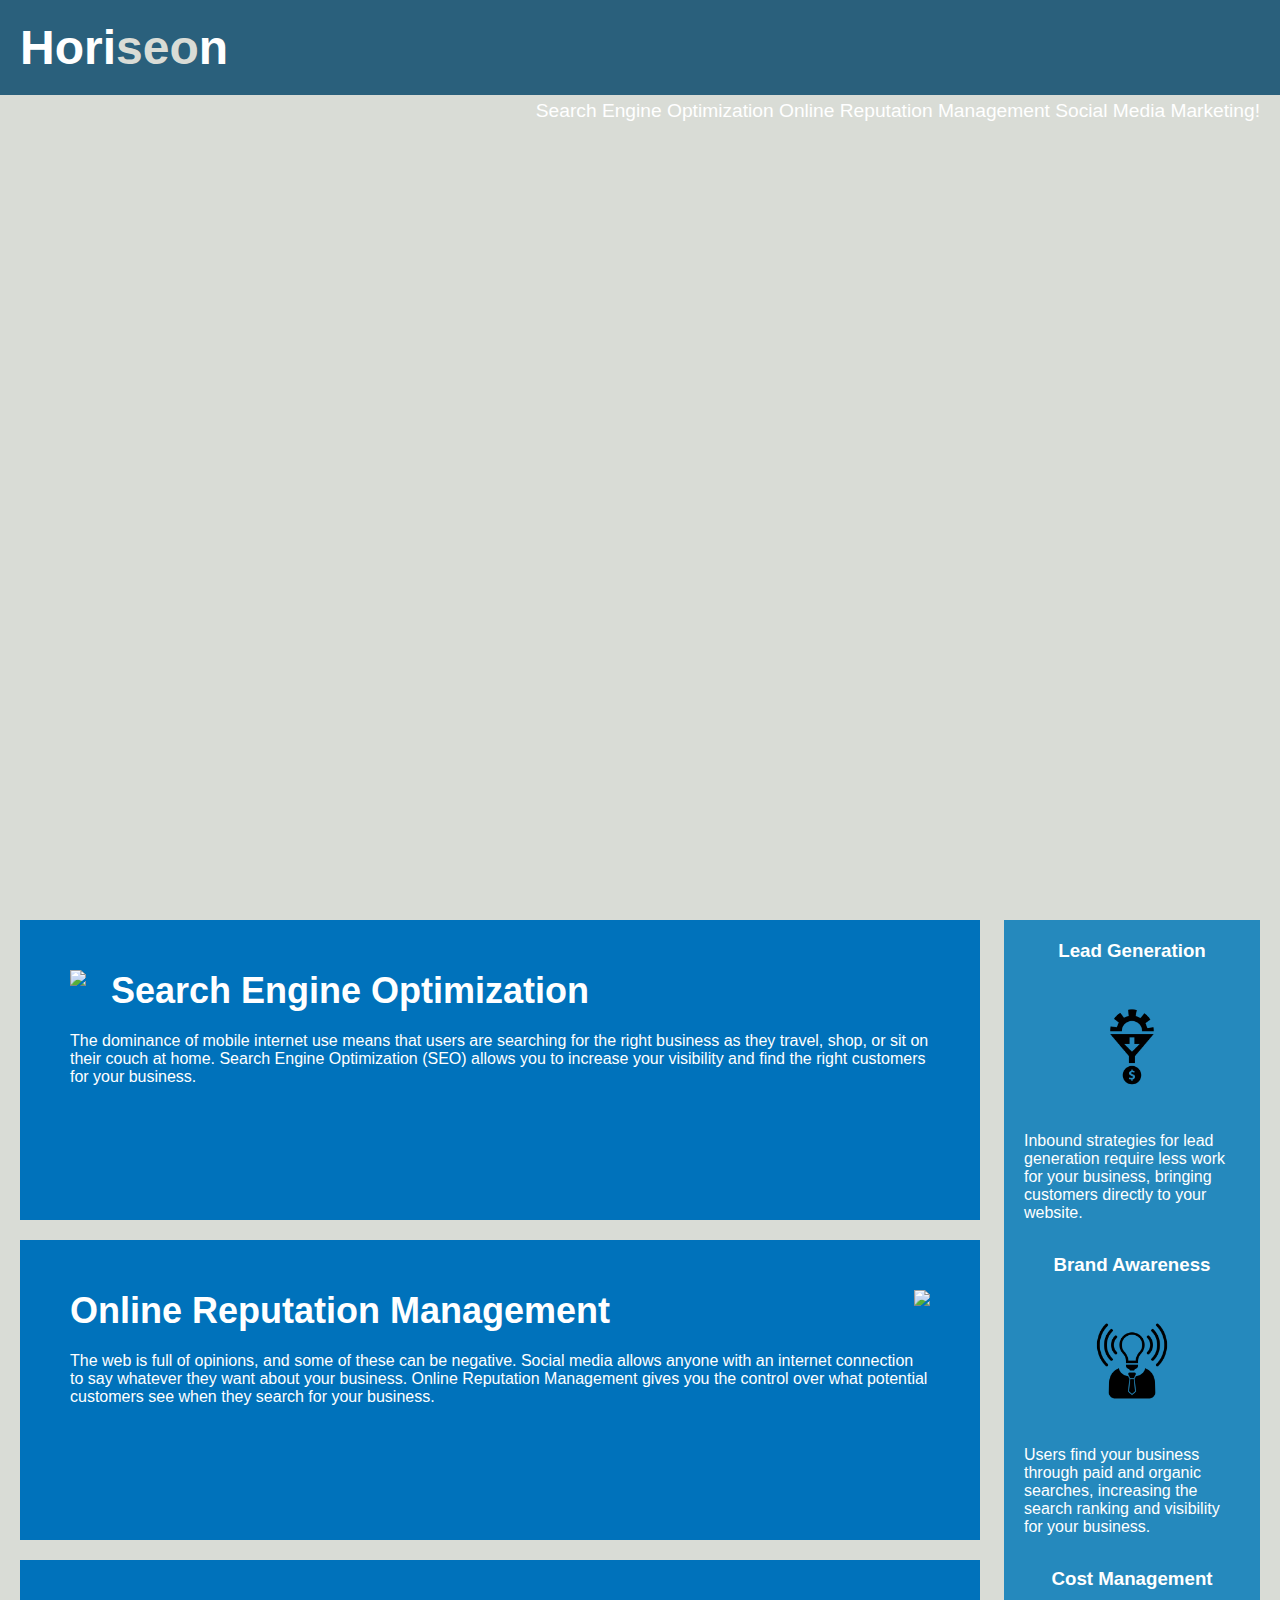
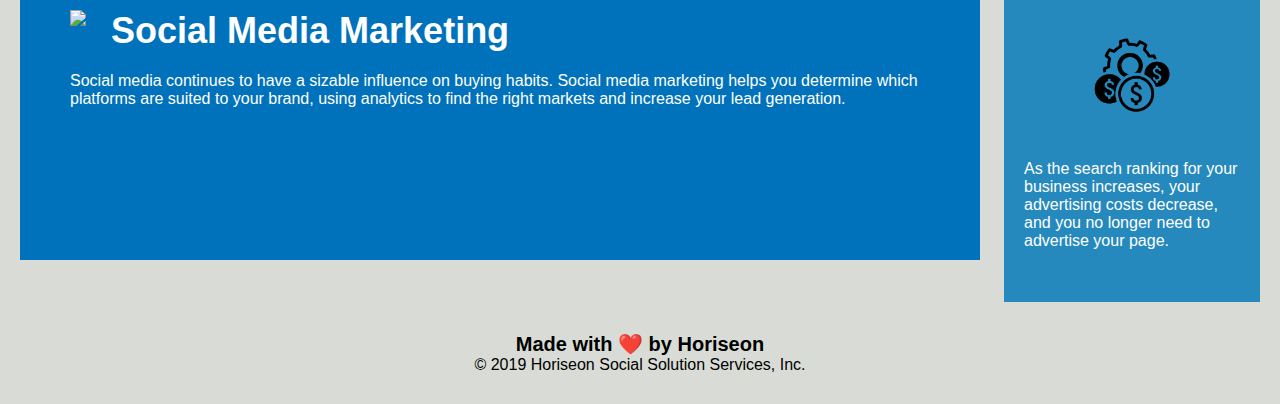
==== starter/index.html @ dd01c777 "replaced-div/nav" ====
<!DOCTYPE html>
<html lang="en-gb">

<head>
    <meta charset="UTF-8" />
    <link rel="stylesheet" href="./assets/css/style.css">
    <title>Horiseon</title>
</head>

<body>
    <div class="header">
        <h1>Hori<span class="seo">seo</span>n</h1>
        <!--replaced div with nav-->
        <nav id="nav">
            <a href="#search-engine-optimization">Search Engine Optimization</a>

            <a href="#online-reputation-management">Online Reputation Management</a>

            <a href="#social-media-marketing">Social Media Marketing!</a>
        </nav>
    </div>
    <div class="hero"></div>
    <div class="content">
        <div class="search-engine-optimization">
            <img src="./assets/images/search-engine-optimization.jpg" class="float-left" />
            <h2>Search Engine Optimization</h2>
            <p>
                The dominance of mobile internet use means that users are searching for the right business as they
                travel, shop, or sit on their couch at home. Search Engine Optimization (SEO) allows you to increase
                your visibility and find the right customers for your business.
            </p>
        </div>
        <div id="online-reputation-management" class="online-reputation-management">
            <img src="./assets/images/online-reputation-management.jpg" class="float-right" />
            <h2>Online Reputation Management</h2>
            <p>
                The web is full of opinions, and some of these can be negative. Social media allows anyone with an
                internet connection to say whatever they want about your business. Online Reputation Management gives
                you the control over what potential customers see when they search for your business.
            </p>
        </div>
        <div id="social-media-marketing" class="social-media-marketing">
            <img src="./assets/images/social-media-marketing.jpg" class="float-left" />
            <h2>Social Media Marketing</h2>
            <p>
                Social media continues to have a sizable influence on buying habits. Social media marketing helps you
                determine which platforms are suited to your brand, using analytics to find the right markets and
                increase your lead generation.
            </p>
        </div>
    </div>
    <div class="benefits">
        <div class="benefit-lead">
            <h3>Lead Generation</h3>
            <img src="./assets/images/lead-generation.png" />
            <p>
                Inbound strategies for lead generation require less work for your business, bringing customers directly
                to your website.
            </p>
        </div>
        <div class="benefit-brand">
            <h3>Brand Awareness</h3>
            <img src="./assets/images/brand-awareness.png" />
            <p>
                Users find your business through paid and organic searches, increasing the search ranking and visibility
                for your business.
            </p>
        </div>
        <div class="benefit-cost">
            <h3>Cost Management</h3>
            <img src="./assets/images/cost-management.png"></img>
            <p>
                As the search ranking for your business increases, your advertising costs decrease, and you no longer
                need to advertise your page.
            </p>
        </div>
    </div>
    <div class="footer">
        <h2>Made with ❤️️ by Horiseon</h2>
        <p>
            &copy; 2019 Horiseon Social Solution Services, Inc.
        </p>
    </div>


</body>

</html>
---- starter/assets/css/style.css ----
* {
    box-sizing: border-box;
    padding: 0;
    margin: 0;
}

body {
    background-color: #d9dcd6;
}

.header {
    padding: 20px;
    font-family: 'Trebuchet MS', 'Lucida Sans Unicode', 'Lucida Grande', 'Lucida Sans', Arial, sans-serif;
    background-color: #2a607c;
    color: #ffffff;
  
}
/*adjusted navigation*/
#nav {
    float: right;
    position: relative;
    bottom: -80px;
    font-size: larger;
}

.header h1 {
    display: inline-block;
    font-size: 48px;
}

.header h1 .seo {
    color: #d9dcd6;
}

.header div {
    padding-top: 15px;
    margin-right: 20px;
    float: right;
    font-family: 'Gill Sans', 'Gill Sans MT', Calibri, 'Trebuchet MS', sans-serif;
    font-size: 20px;
}

.header div ul {
    list-style-type: none;
}

.header div ul li {
    display: inline-block;
    margin-left: 25px;
}

a {
    color: #ffffff;
    text-decoration: none;
}

p {
    font-size: 16px;
}

.hero {
    height: 800px;
    width: 100%;
    margin-bottom: 25px;
    background-image: url("../images/digital-marketing-meeting.jpg");
    background-size: cover;
    background-position: center;
}

.float-left {
    float: left;
    margin-right: 25px;
}

.float-right {
    float: right;
    margin-left: 25px;
}

.content {
    width: 75%;
    display: inline-block;
    margin-left: 20px;
}

.benefits {
    margin-right: 20px;
    padding: 20px;
    clear: both;
    float: right;
    width: 20%;
    height: 100%;
    font-family: 'Gill Sans', 'Gill Sans MT', Calibri, 'Trebuchet MS', sans-serif;
    background-color: #2589bd;
}

.benefit-lead {
    margin-bottom: 32px;
    color: #ffffff;
}

.benefit-brand {
    margin-bottom: 32px;
    color: #ffffff;
}

.benefit-cost {
    margin-bottom: 32px;
    color: #ffffff;
}

.benefit-lead h3 {
    margin-bottom: 10px;
    text-align: center;
}

.benefit-brand h3 {
    margin-bottom: 10px;
    text-align: center;
}

.benefit-cost h3 {
    margin-bottom: 10px;
    text-align: center;
}

.benefit-lead img {
    display: block;
    margin: 10px auto;
    max-width: 150px;
}

.benefit-brand img {
    display: block;
    margin: 10px auto;
    max-width: 150px;
}

.benefit-cost img {
    display: block;
    margin: 10px auto;
    max-width: 150px;
}

.search-engine-optimization {
    margin-bottom: 20px;
    padding: 50px;
    height: 300px;
    font-family: 'Gill Sans', 'Gill Sans MT', Calibri, 'Trebuchet MS', sans-serif;
    background-color: #0072bb;
    color: #ffffff;
}

.online-reputation-management {
    margin-bottom: 20px;
    padding: 50px;
    height: 300px;
    font-family: 'Gill Sans', 'Gill Sans MT', Calibri, 'Trebuchet MS', sans-serif;
    background-color: #0072bb;
    color: #ffffff;
}

.social-media-marketing {
    margin-bottom: 20px;
    padding: 50px;
    height: 300px;
    font-family: 'Gill Sans', 'Gill Sans MT', Calibri, 'Trebuchet MS', sans-serif;
    background-color: #0072bb;
    color: #ffffff;
}

.search-engine-optimization img {
    max-height: 200px;
}

.online-reputation-management img {
    max-height: 200px;
}

.social-media-marketing img {
    max-height: 200px;
}

.search-engine-optimization h2 {
    margin-bottom: 20px;
    font-size: 36px;
}

.online-reputation-management h2 {
    margin-bottom: 20px;
    font-size: 36px;
}

.social-media-marketing h2 {
    margin-bottom: 20px;
    font-size: 36px;
}

.footer {
    padding: 30px;
    clear: both;
    font-family: 'Trebuchet MS', 'Lucida Sans Unicode', 'Lucida Grande', 'Lucida Sans', Arial, sans-serif;
    text-align: center;
}

.footer h2 {
    font-size: 20px;
}
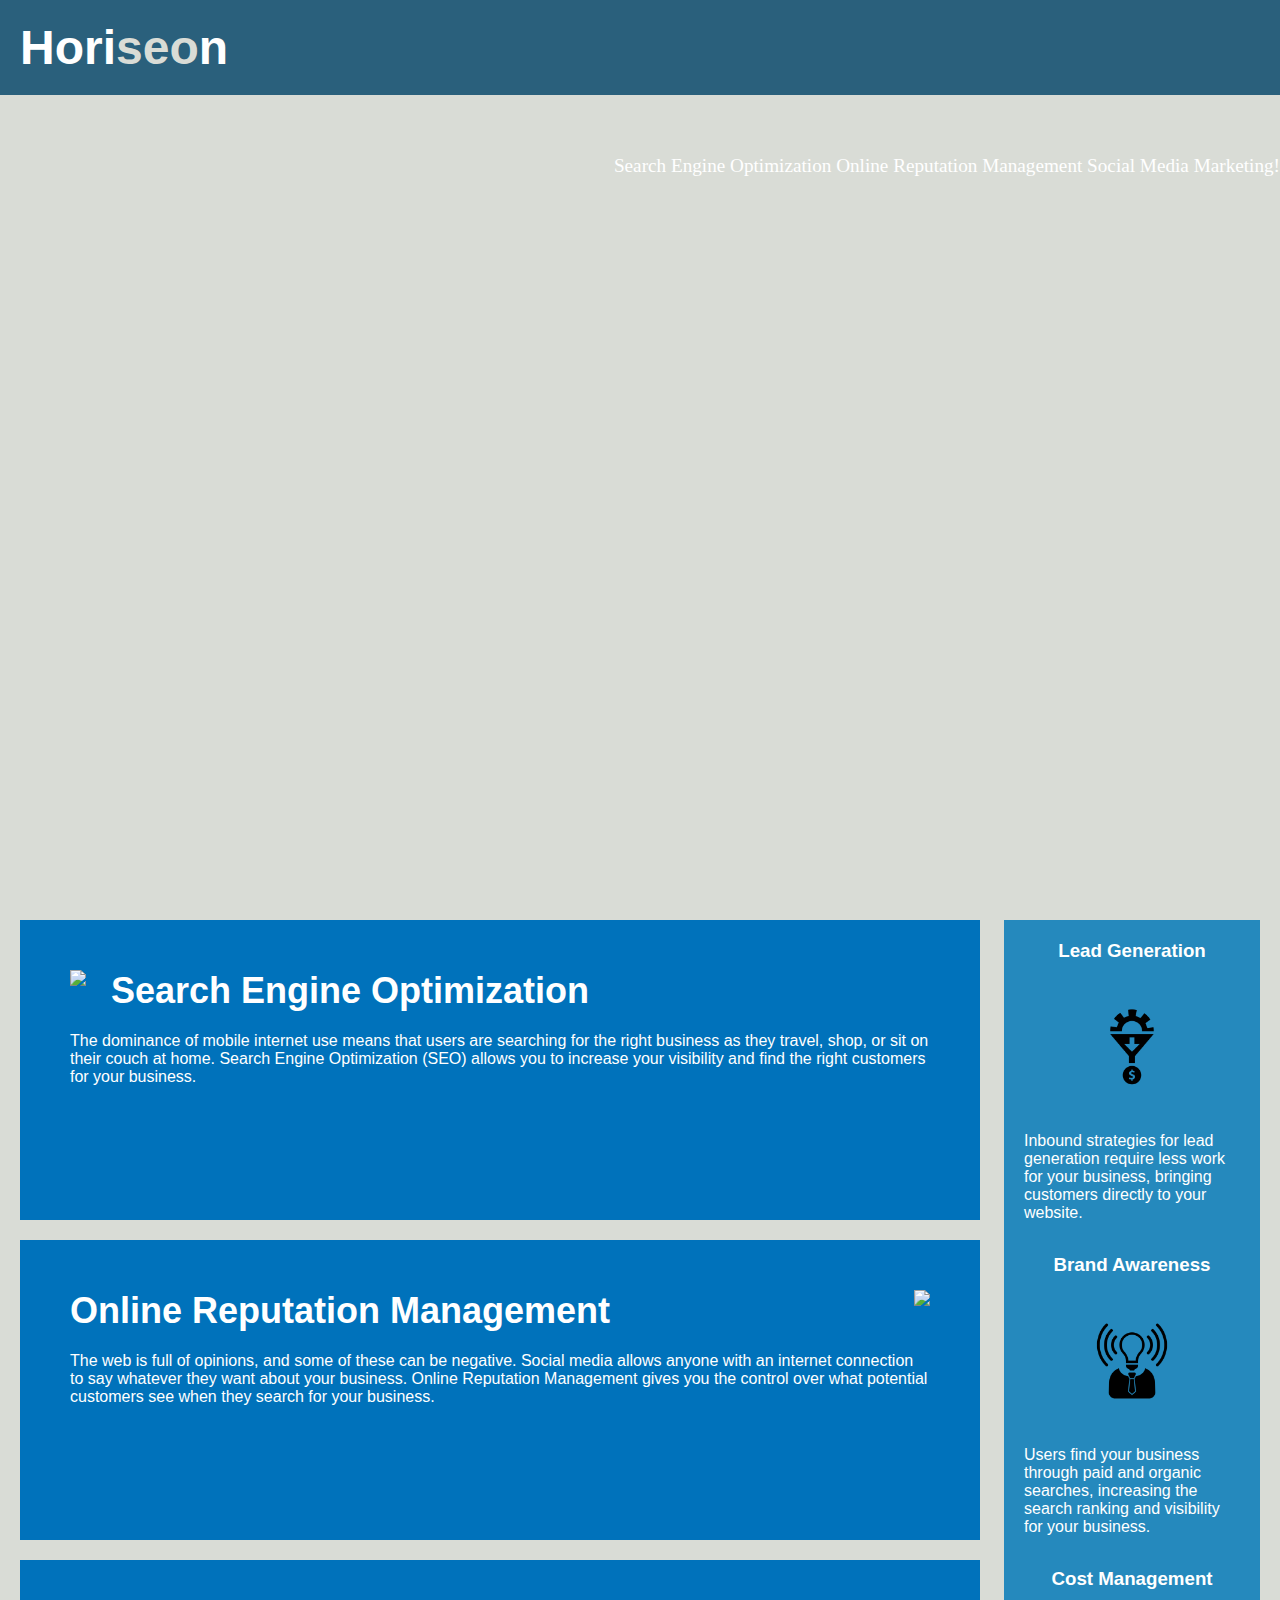
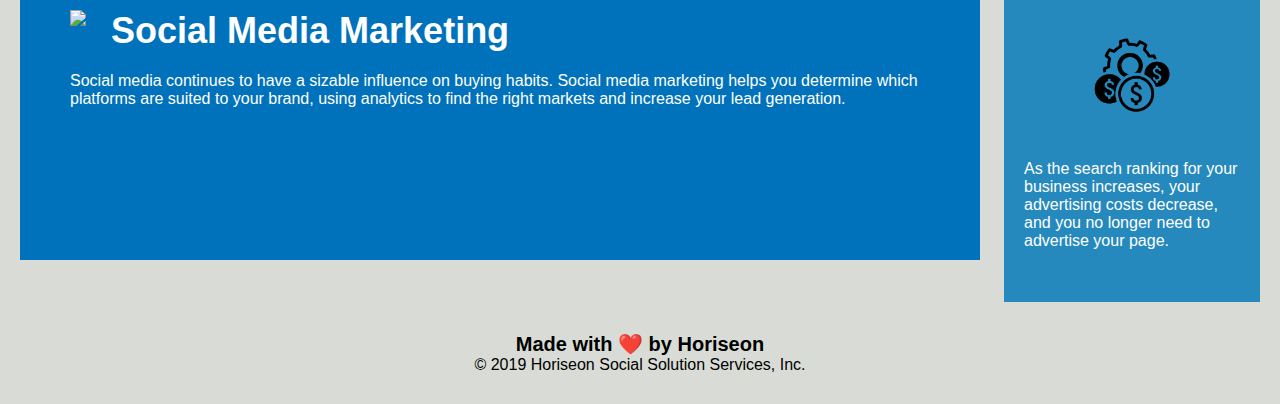
==== commit 611fa613: "Consolidated selectors in CSS" ====
--- a/starter/index.html
+++ b/starter/index.html
@@ -8,8 +8,10 @@
 </head>
 
 <body>
-    <div class="header">
+    <!--replaced div with header-->
+    <header class="header">
         <h1>Hori<span class="seo">seo</span>n</h1>
+    </header>
         <!--replaced div with nav-->
         <nav id="nav">
             <a href="#search-engine-optimization">Search Engine Optimization</a>
@@ -18,7 +20,7 @@
 
             <a href="#social-media-marketing">Social Media Marketing!</a>
         </nav>
-    </div>
+    
     <div class="hero"></div>
     <div class="content">
         <div class="search-engine-optimization">
--- a/starter/assets/css/style.css
+++ b/starter/assets/css/style.css
@@ -19,7 +19,7 @@
 #nav {
     float: right;
     position: relative;
-    bottom: -80px;
+    bottom: -60px;
     font-size: larger;
 }
 
@@ -32,13 +32,7 @@
     color: #d9dcd6;
 }
 
-.header div {
-    padding-top: 15px;
-    margin-right: 20px;
-    float: right;
-    font-family: 'Gill Sans', 'Gill Sans MT', Calibri, 'Trebuchet MS', sans-serif;
-    font-size: 20px;
-}
+
 
 .header div ul {
     list-style-type: none;
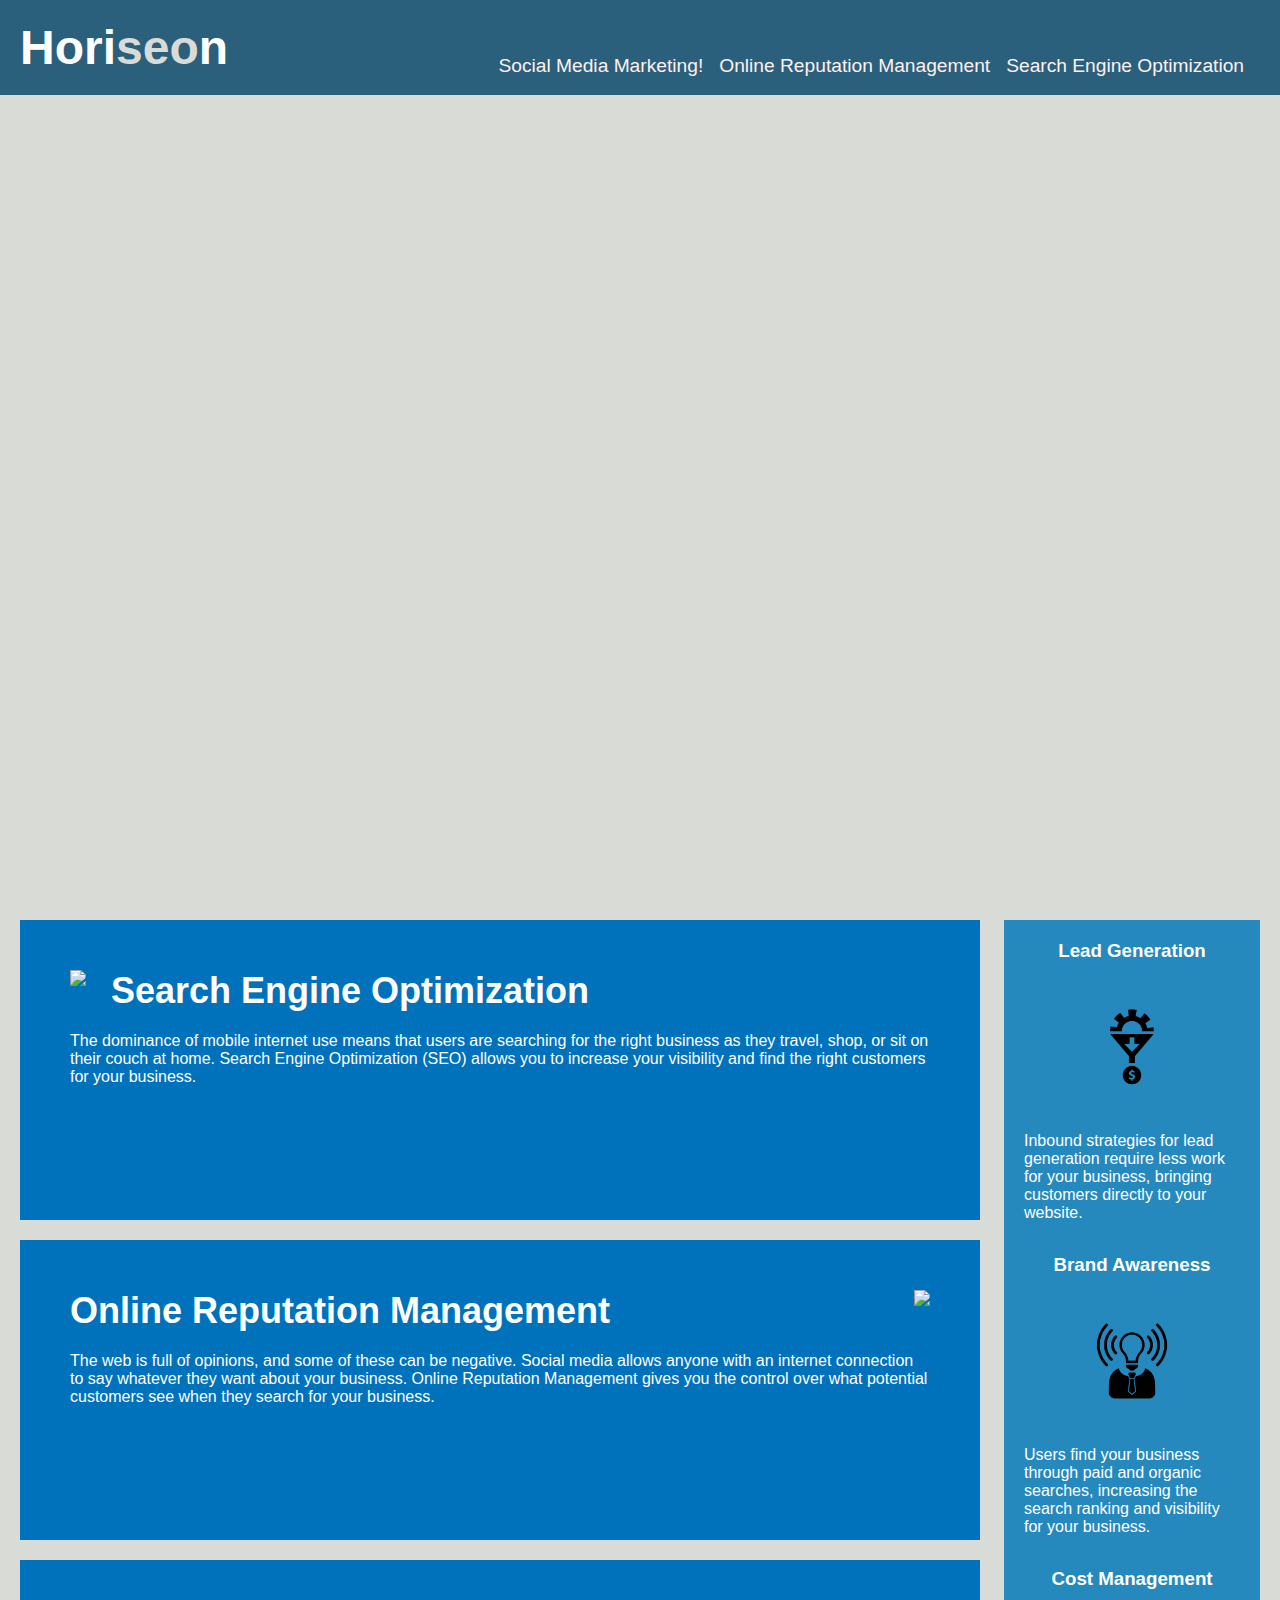
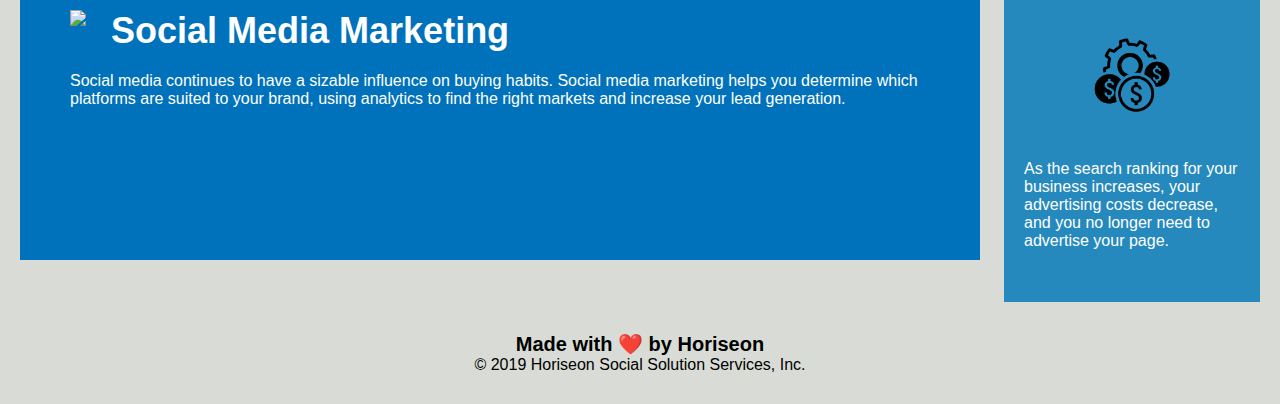
==== commit 3ac7cfbf: "replaced divs with navigation and adjusted the position with css" ====
--- a/starter/index.html
+++ b/starter/index.html
@@ -9,18 +9,20 @@
 
 <body>
     <!--replaced div with header-->
+     <!--replaced div with nav-->
     <header class="header">
         <h1>Hori<span class="seo">seo</span>n</h1>
-    </header>
-        <!--replaced div with nav-->
-        <nav id="nav">
+
+        <nav>
             <a href="#search-engine-optimization">Search Engine Optimization</a>
 
-            <a href="#online-reputation-management">Online Reputation Management</a>
+            <a href="#online-reputation-management" id="opm">Online Reputation Management</a>
 
-            <a href="#social-media-marketing">Social Media Marketing!</a>
+            <a href="#social-media-marketing" id="smm">Social Media Marketing!</a>
         </nav>
     
+    </header>
+       
     <div class="hero"></div>
     <div class="content">
         <div class="search-engine-optimization">
--- a/starter/assets/css/style.css
+++ b/starter/assets/css/style.css
@@ -15,37 +15,26 @@
     color: #ffffff;
   
 }
-/*adjusted navigation*/
-#nav {
-    float: right;
-    position: relative;
-    bottom: -60px;
-    font-size: larger;
-}
-
+/*adjusted navigation by moving properties of the a selectors*/
 .header h1 {
     display: inline-block;
     font-size: 48px;
 }
-
 .header h1 .seo {
     color: #d9dcd6;
 }
 
 
 
-.header div ul {
-    list-style-type: none;
-}
 
-.header div ul li {
-    display: inline-block;
-    margin-left: 25px;
-}
 
 a {
-    color: #ffffff;
+    color: #fff0f0;
     text-decoration: none;
+    margin-right: 16px;
+    float: right;
+    font-size: larger;
+    margin-top: -20px;
 }
 
 p {
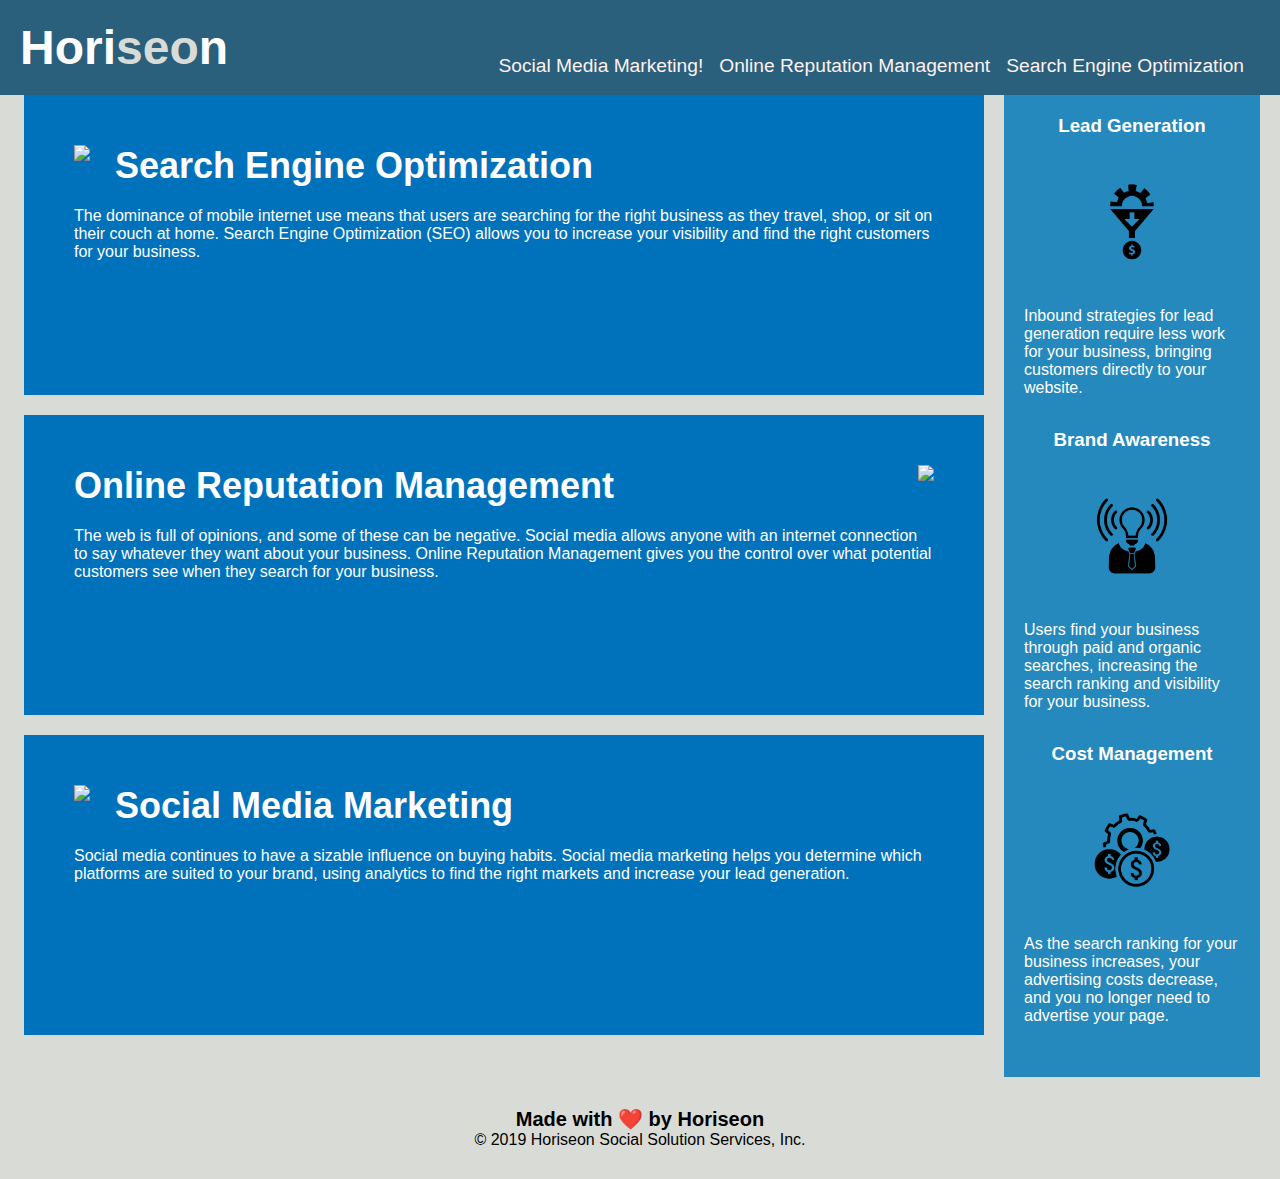
==== commit 71dc86bf: "changed the div with image in HTML and removed the gero class from css" ====
--- a/starter/index.html
+++ b/starter/index.html
@@ -6,24 +6,25 @@
     <link rel="stylesheet" href="./assets/css/style.css">
     <title>Horiseon</title>
 </head>
+<!--moved the header-->
+<!--replaced div with header-->
+<!--replaced div with nav-->
+<header class="header">
+    <h1>Hori<span class="seo">seo</span>n</h1>
+
+    <nav>
+        <a href="#search-engine-optimization">Search Engine Optimization</a>
+
+        <a href="#online-reputation-management" id="opm">Online Reputation Management</a>
+
+        <a href="#social-media-marketing" id="smm">Social Media Marketing!</a>
+    </nav>
+
+</header>
 
 <body>
-    <!--replaced div with header-->
-     <!--replaced div with nav-->
-    <header class="header">
-        <h1>Hori<span class="seo">seo</span>n</h1>
-
-        <nav>
-            <a href="#search-engine-optimization">Search Engine Optimization</a>
-
-            <a href="#online-reputation-management" id="opm">Online Reputation Management</a>
-
-            <a href="#social-media-marketing" id="smm">Social Media Marketing!</a>
-        </nav>
-    
-    </header>
-       
-    <div class="hero"></div>
+    <!--replaced div with img/adusted the width-->
+    <img src="assets\images\digital-marketing-meeting.jpg" width="100%" alt="">
     <div class="content">
         <div class="search-engine-optimization">
             <img src="./assets/images/search-engine-optimization.jpg" class="float-left" />
--- a/starter/assets/css/style.css
+++ b/starter/assets/css/style.css
@@ -24,10 +24,6 @@
     color: #d9dcd6;
 }
 
-
-
-
-
 a {
     color: #fff0f0;
     text-decoration: none;
@@ -40,16 +36,7 @@
 p {
     font-size: 16px;
 }
-
-.hero {
-    height: 800px;
-    width: 100%;
-    margin-bottom: 25px;
-    background-image: url("../images/digital-marketing-meeting.jpg");
-    background-size: cover;
-    background-position: center;
-}
-
+/*removed the hero class and its value*/
 .float-left {
     float: left;
     margin-right: 25px;
